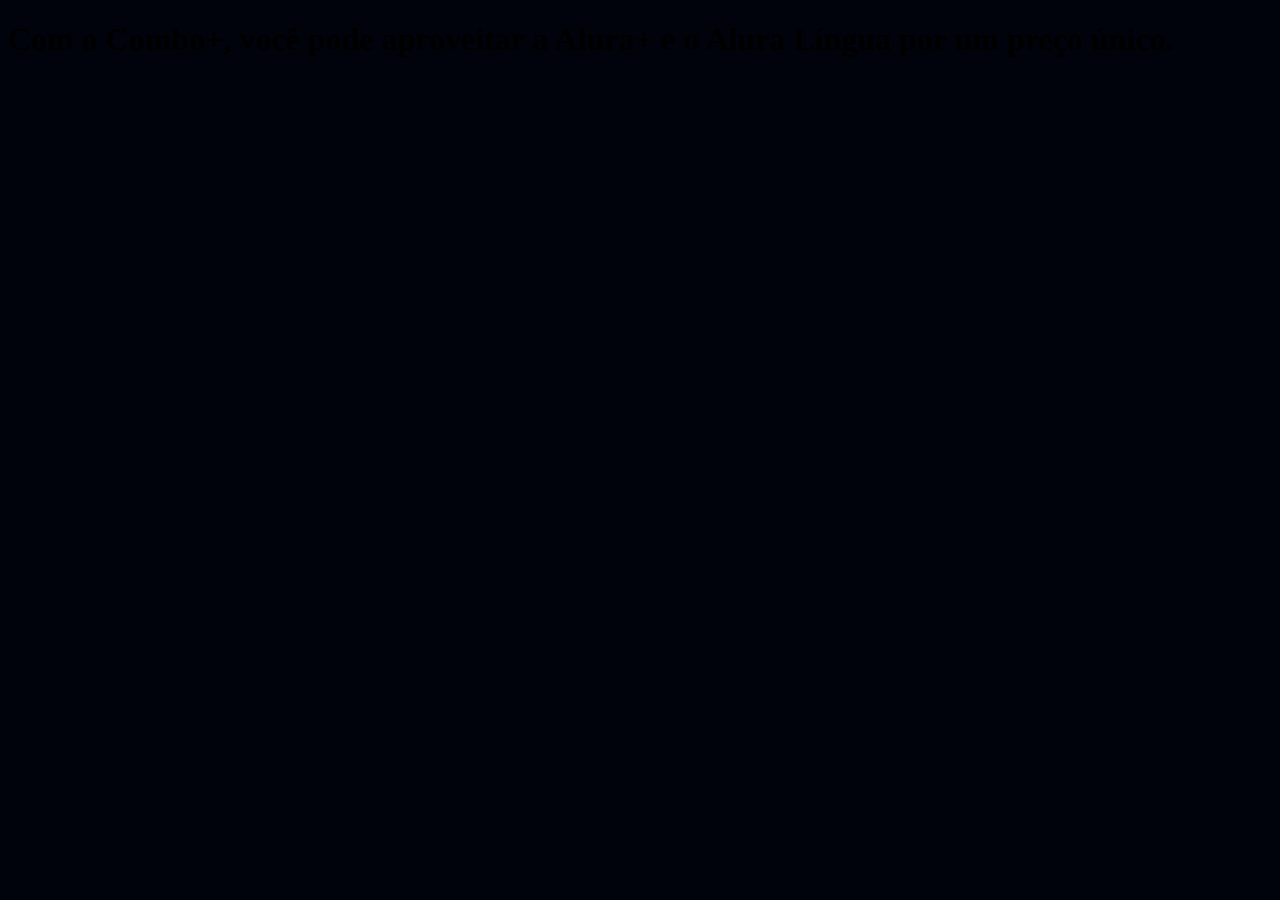
==== dev/alura-plus/index.html @ 9fdc9309 "Add files via upload" ====
<!DOCTYPE html>
<html>

<head>
    <title>Alura Plus</title>
    <meta charset="UTF-8">
    <meta name="viewport" content="width=device-width, initial-scale=1">
    <link rel="stylesheet" href="styles.css">
</head>

<body>
    <H1>Com o Combo+, você pode aproveitar a Alura+ e o Alura Língua por um preço único.</H1>
</body>

</html>
---- dev/alura-plus/styles.css ----
:root {
    --branco-principal: #FFFFFF;
    --cinza-secundario: #C0C0C0;
    --botao-azul: #167BF7;
    --cor-de-fundo: #00030C;
}

body {
    background-color: var(--cor-de-fundo);
}
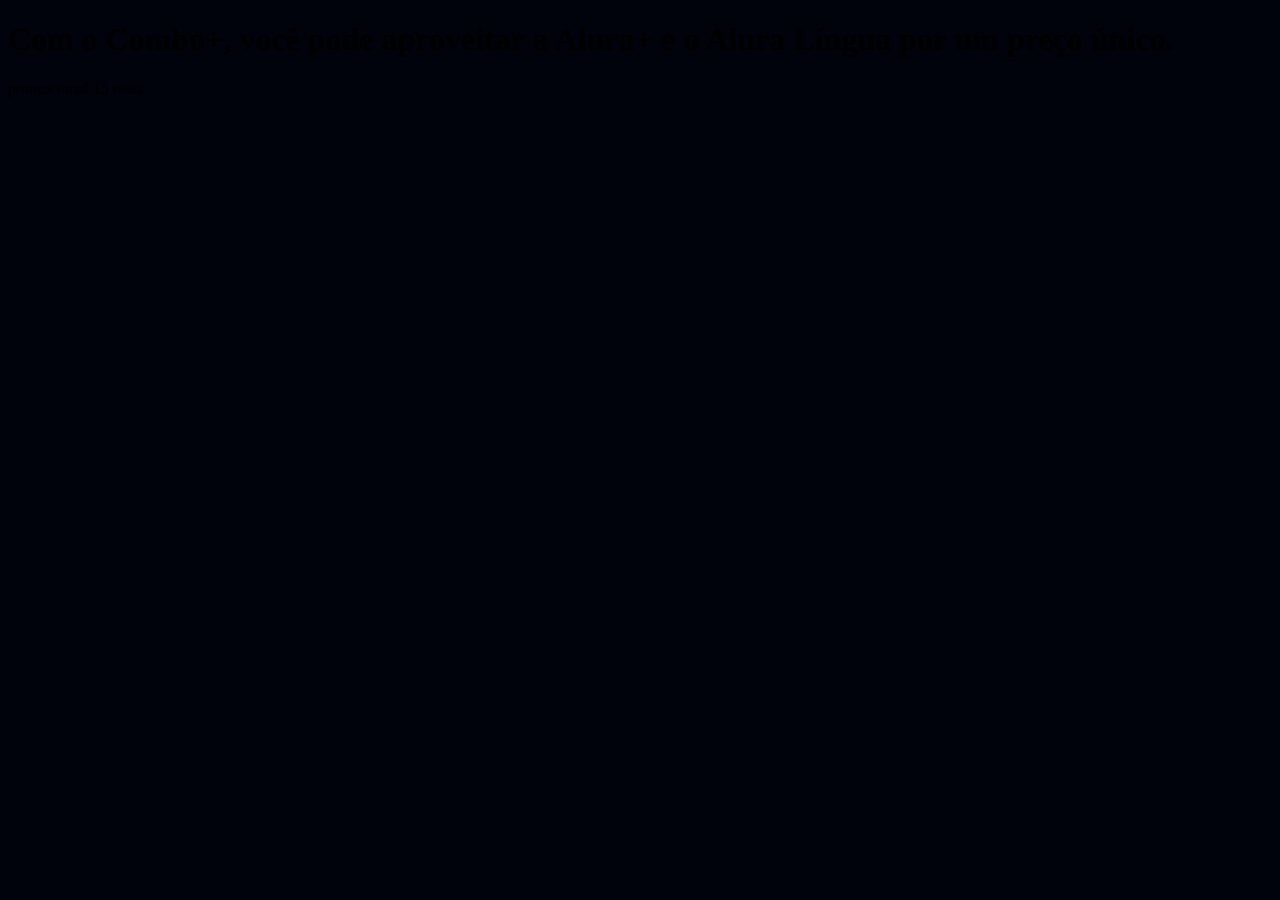
==== commit aa6a6f5f: "Add files via upload" ====
--- a/dev/alura-plus/index.html
+++ b/dev/alura-plus/index.html
@@ -10,6 +10,10 @@
 
 <body>
     <H1>Com o Combo+, você pode aproveitar a Alura+ e o Alura Língua por um preço único.</H1>
+
+    </h2>promocional 15 reais</h2>
 </body>
 
+
+
 </html>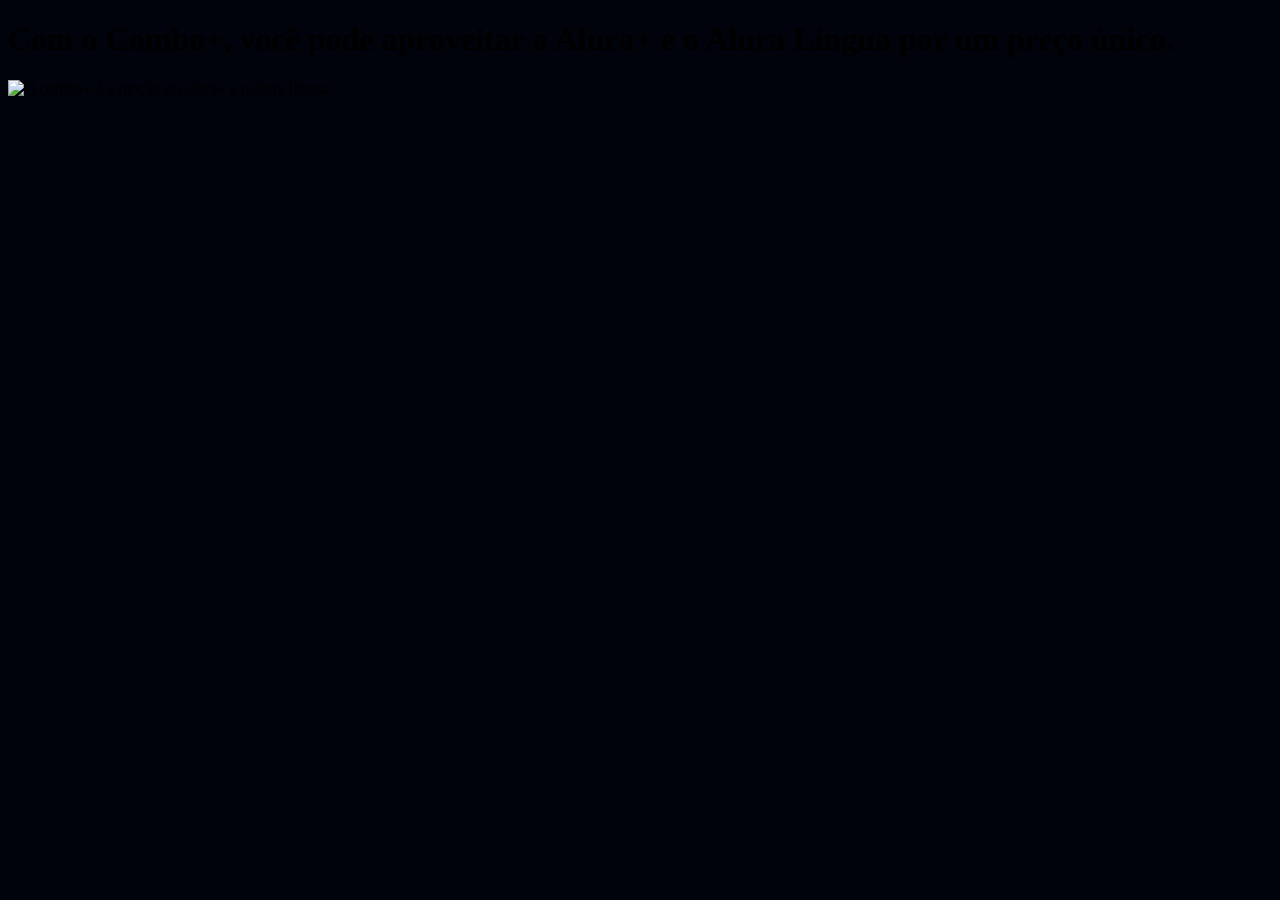
==== commit 363673e4: "Add files via upload" ====
--- a/dev/alura-plus/index.html
+++ b/dev/alura-plus/index.html
@@ -8,12 +8,12 @@
     <link rel="stylesheet" href="styles.css">
 </head>
 
-<body>
-    <H1>Com o Combo+, você pode aproveitar a Alura+ e o Alura Língua por um preço único.</H1>
-
-    </h2>promocional 15 reais</h2>
+    <section class="principal"
+    <body>
+        <h1>Com o Combo+, você pode aproveitar a Alura+ e o Alura Língua por um preço único.</h1>
+        <img src="img/Combo.png" alt="O combo+ é a junção do alura+ e o alura língua">
+    </body>
+    <section>
 </body>
 
-
-
 </html>